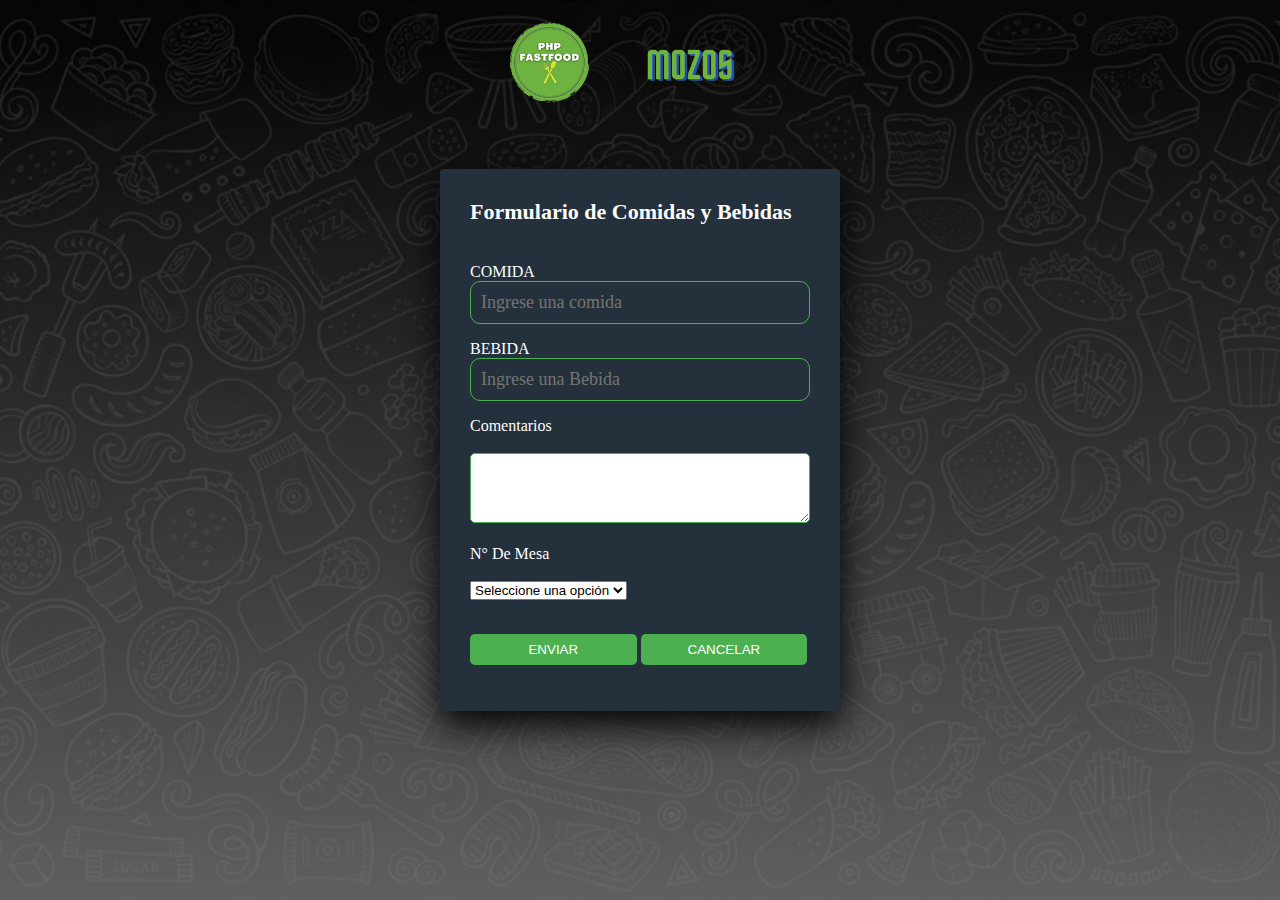
==== proyecto/html/mozo.html @ 369c132f "nuevas interfaces" ====
<!DOCTYPE html>
<html lang="es">
<head>
  <meta charset="UTF-8" />
  <meta name="viewport" content="width=device-widthinitial-scale=1.0" />

  <link rel="stylesheet" href="/proyecto/style/style_mozo.css" />
  <title>Formulario de Pedidos</title>
</head>

<body> 
  <div class="logo">
    <img src="/proyecto/imagen/mozos-banner.png" alt="">
  </div>

  <div class="contenedor">
    <form action="">
      <section class="form-formulario">
        <h4>Formulario de Comidas y Bebidas</h4>
        <br>
        <label for="">COMIDA</label>
        <input class="controls" type="text" name="comidas" , placeholder="Ingrese una comida" />
        <label for="">BEBIDA</label>
        <input class="controls" type="text" name="Bebidas" , placeholder="Ingrese una Bebida" />

        <label for="texto">Comentarios</label>
        <br />
        <br />

        <textarea class="textarea" name="texto1"></textarea>
        <br />
        <br />

        <label for=""> N° De Mesa </label>

        <br />
        <br />
        <select name="" id="">
          <option value="">Seleccione una opción</option>
          <option value="">1</option>
          <option value="">2</option>
          <option value="">3</option>
          <option value="">4</option>
          <option value="">5</option>
          <option value="">6</option>
          <option value="">7</option>
          <option value="">8</option>
          <option value="">9</option>
          <option value="">10</option>
          <option value="">11</option>
          <option value="">12</option>
          <option value="">13</option>
          <option value="">14</option>
          <option value="">15</option>
          <option value="">16</option>
          <option value="">17</option>
          <option value="">18</option>
          <option value="">19</option>
          <option value="">20</option>
        </select>
        <br />
        <br />
        <div class="botones">
          <input class="" type="submit" value="ENVIAR" />
          <input class="" type="reset" value="CANCELAR" />
        </div>

      </section>
    </form>
  </div>
</body>

</html>
---- proyecto/style/style_mozo.css ----
* {
  margin: 0;
  padding: 0;
  box-sizing: border-box;
}

body {
   background:linear-gradient(180deg, rgba(0,0,0,0.8631827731092436) 5%, rgba(134,134,134,1) 140%),url("/proyecto/imagen/fondo.jpg");
   background-position: center center;
   background-size: cover;
   background-repeat: no-repeat;
  /* background-size: 100vw 100vh;*/
   background-attachment: fixed;
  /*  background-color: aquamarine; */
}
.logo{
  text-align: center;
 /*  background-color: #24303c; */
  margin: auto;
  margin-top: 10px;
}
.logo img{
  width: 25%;
  margin: auto;
  padding: 10px;
}
.form-formulario {
  width: 400px;
  background: #24303c; 
/*  background-image: url("image11.png"); */
  padding: 30px;/*30  */
  margin: auto;
  margin-top: 50px;
  border-radius: 4px;
  font-family: "calibri";
  color: white;
  box-shadow: 1px 13px 37px #000;
}

.form-formulario h4 {
  font-size: 22px;
  margin-bottom: 20px;
}

.controls {
  width: 100%;
  background: #24303c;
  padding: 10px;
  border-radius: 10px;
  margin-bottom: 16px;
  border: 1px solid #4caf50;
  font-family: "calibri";
  font-size: 18px;
  color: white;
}

.form-formulario p {
  height: 40px;
  text-align: center;
  font-size: 18px;
}

.form-formulario a {
  color: white;
  text-decoration: none;
}

.form-formulario a :hover {
  color: white;
  text-decoration: underline;
}

.form-formulario .boton {
  width: 100%;
  background: #4caf50;
  border: none;
  padding: 12px;
  color: white;
  margin: 16px 0;

  font-size: 16px;
}

.mesas{
    margin: 40px 0;
}

.mesas ul{

    list-style: none;
    text-align: center;

}

.mesas ul li{

    display: inline-block;
    margin-right: 20px;
}

.mesas ul li a{

    display: block;
    padding: 10px, 20px;
    color: #fff;
    background:#4caf50;
    text-decoration: none;
}

.textarea{

    /* resize: none; */
    width: 100%;
    height: 70px;
    border: 1px solid #4caf50;
    border-radius: 5px;
}

.botones input{

  width: 49%;
  background-color:#4caf50;
  color: white;
  border: none;
  padding: 8px;
  margin: 16px 0;
  border-radius: 5px;
}

/* .contenedor{

  background-image: url("carta1.jpg");
  width: 80%;
  
} */
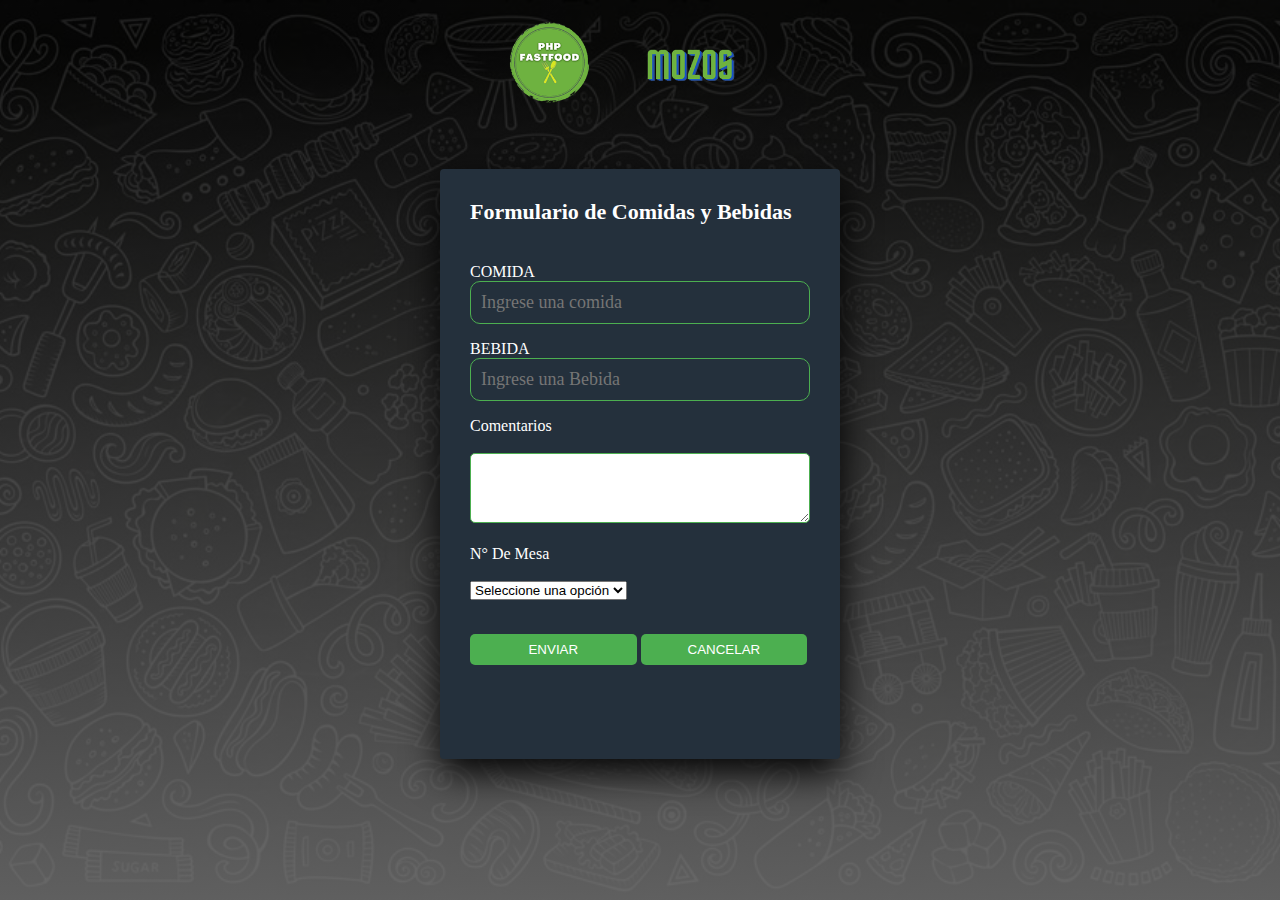
==== commit 310af674: "últimos cambios realizados 24/10" ====
--- a/proyecto/html/mozo.html
+++ b/proyecto/html/mozo.html
@@ -14,20 +14,20 @@
   </div>
 
   <div class="contenedor">
-    <form action="">
+    <form action="" id="form">
       <section class="form-formulario">
         <h4>Formulario de Comidas y Bebidas</h4>
         <br>
         <label for="">COMIDA</label>
-        <input class="controls" type="text" name="comidas" , placeholder="Ingrese una comida" />
+        <input class="controls" type="text" name="comidas" , placeholder="Ingrese una comida" id="comida"/>
         <label for="">BEBIDA</label>
-        <input class="controls" type="text" name="Bebidas" , placeholder="Ingrese una Bebida" />
+        <input class="controls" type="text" name="Bebidas" , placeholder="Ingrese una Bebida" id="bebida" />
 
         <label for="texto">Comentarios</label>
         <br />
         <br />
 
-        <textarea class="textarea" name="texto1"></textarea>
+        <textarea class="textarea" name="texto1" id="comentarios"></textarea>
         <br />
         <br />
 
@@ -35,28 +35,28 @@
 
         <br />
         <br />
-        <select name="" id="">
+        <select name="mesas" id="n_mesa">
           <option value="">Seleccione una opción</option>
-          <option value="">1</option>
-          <option value="">2</option>
-          <option value="">3</option>
-          <option value="">4</option>
-          <option value="">5</option>
-          <option value="">6</option>
-          <option value="">7</option>
-          <option value="">8</option>
-          <option value="">9</option>
-          <option value="">10</option>
-          <option value="">11</option>
-          <option value="">12</option>
-          <option value="">13</option>
-          <option value="">14</option>
-          <option value="">15</option>
-          <option value="">16</option>
-          <option value="">17</option>
-          <option value="">18</option>
-          <option value="">19</option>
-          <option value="">20</option>
+          <option value="mesa 1">1</option>
+          <option value="mesa 2">2</option>
+          <option value="mesa 3">3</option>
+          <option value="mesa 4">4</option>
+          <option value="mesa 5">5</option>
+          <option value="mesa 6">6</option>
+          <option value="mesa 7">7</option>
+          <option value="mesa 8">8</option>
+          <option value="mesa 9">9</option>
+          <option value="mesa 10">10</option>
+          <option value="mesa 11">11</option>
+          <option value="mesa 12">12</option>
+          <option value="mesa 13">13</option>
+          <option value="mesa 14">14</option>
+          <option value="mesa 15">15</option>
+          <option value="mesa 16">16</option>
+          <option value="mesa 17">17</option>
+          <option value="mesa 18">18</option>
+          <option value="mesa 19">19</option>
+          <option value="mesa 20">20</option>
         </select>
         <br />
         <br />
@@ -65,9 +65,13 @@
           <input class="" type="reset" value="CANCELAR" />
         </div>
 
+        <p class="" id="warnings"></p>
+
       </section>
     </form>
   </div>
+  <script src="/proyecto/scripts/validacion_mozo.js"></script>
+ 
 </body>
 
 </html>--- a/proyecto/style/style_mozo.css
+++ b/proyecto/style/style_mozo.css
@@ -26,8 +26,8 @@
 }
 .form-formulario {
   width: 400px;
+  height: 590px;
   background: #24303c; 
-/*  background-image: url("image11.png"); */
   padding: 30px;/*30  */
   margin: auto;
   margin-top: 50px;
@@ -35,6 +35,7 @@
   font-family: "calibri";
   color: white;
   box-shadow: 1px 13px 37px #000;
+  margin-bottom: 100px;
 }
 
 .form-formulario h4 {
@@ -109,7 +110,7 @@
 
 .textarea{
 
-    /* resize: none; */
+    padding: 10px;
     width: 100%;
     height: 70px;
     border: 1px solid #4caf50;
@@ -127,9 +128,10 @@
   border-radius: 5px;
 }
 
-/* .contenedor{
-
-  background-image: url("carta1.jpg");
-  width: 80%;
-  
-} */+.warnings{
+ /*  width: 200px; */
+  text-align: center;
+  margin-top: auto;
+  color: #4caf50;
+  padding: 20px;
+}
